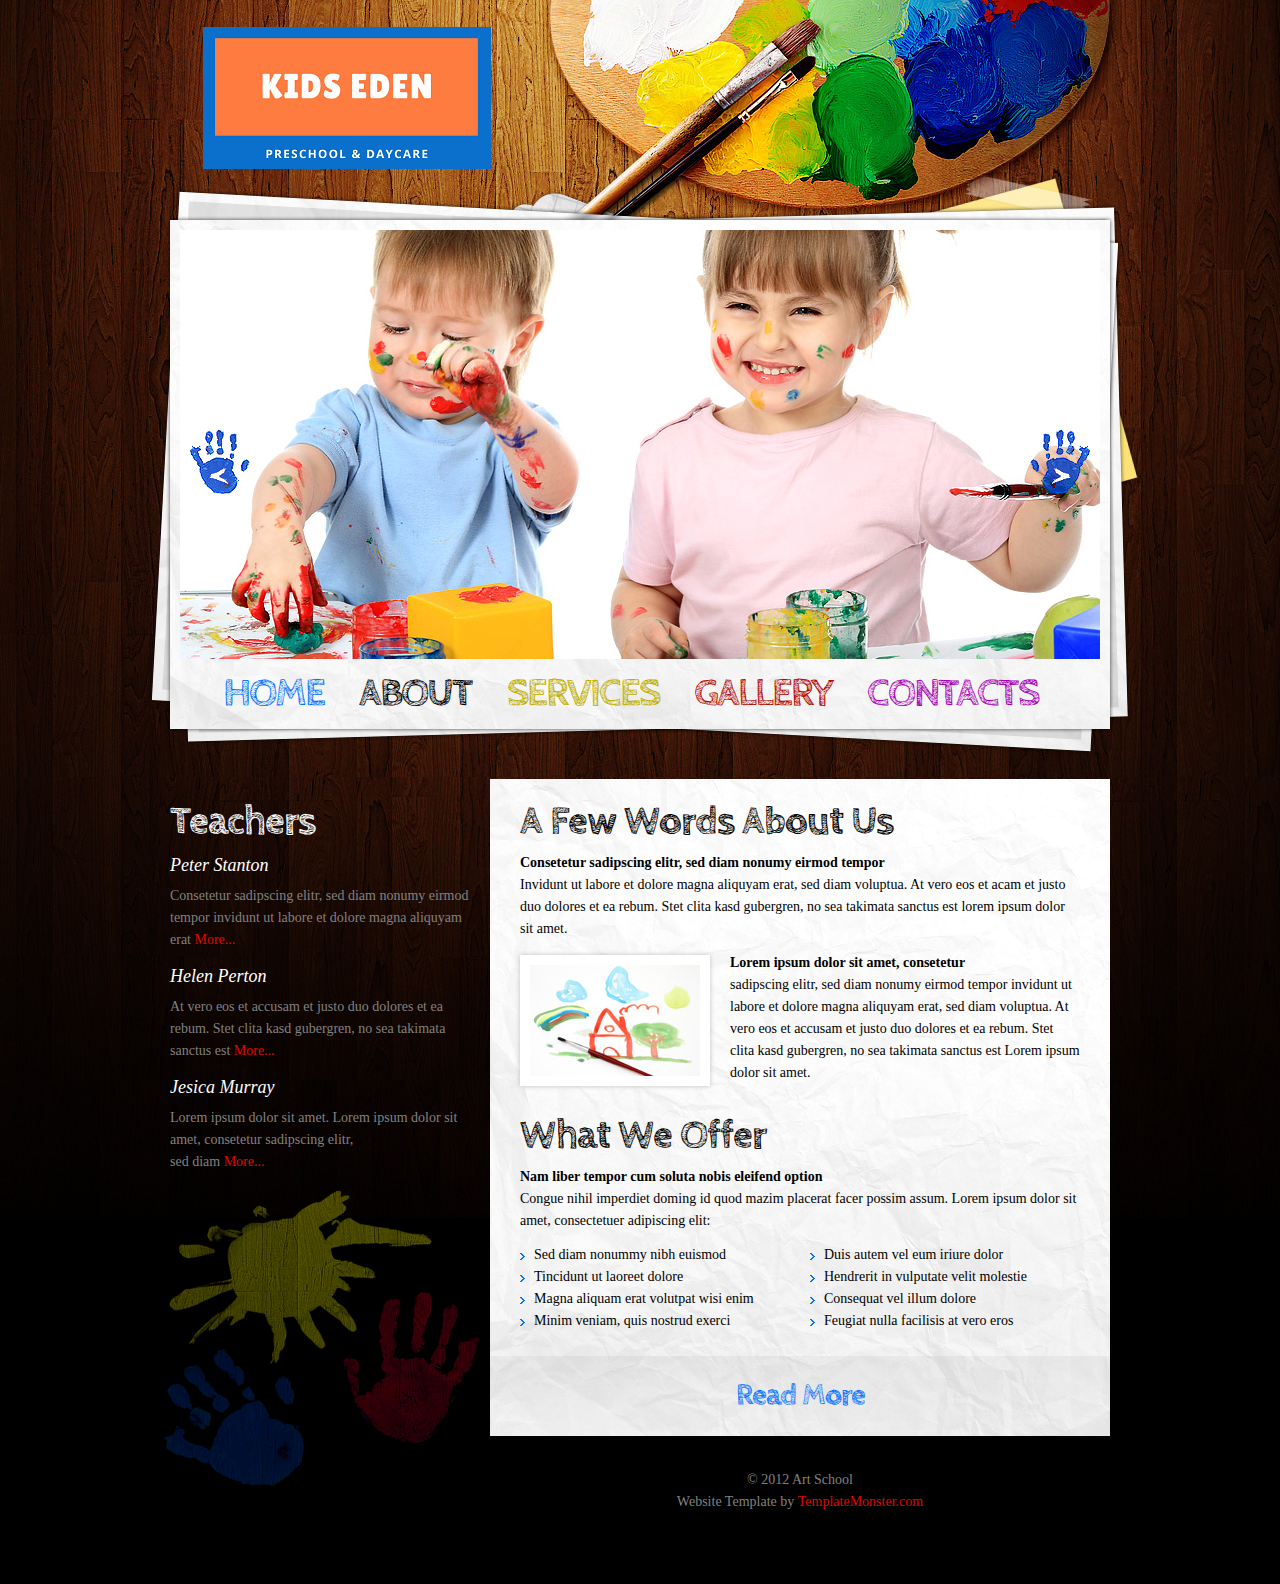
==== about.html @ f5eea7d7 "initial commit" ====
<!DOCTYPE html>
<html lang="en">
<head>
<title>Art School | About</title>
<meta charset="utf-8">
<link rel="stylesheet" type="text/css" media="screen" href="css/reset.css">
<link rel="stylesheet" type="text/css" media="screen" href="css/style.css">
<link rel="stylesheet" type="text/css" media="screen" href="css/grid_12.css">
<link rel="stylesheet" type="text/css" media="screen" href="css/slider.css">
<link href='http://fonts.googleapis.com/css?family=Cabin+Sketch:400,700' rel='stylesheet' type='text/css'>
<script src="js/jquery-1.7.min.js"></script>
<script src="js/jquery.easing.1.3.js"></script>
<script src="js/tms-0.4.1.js"></script>
<script>
$(document)
    .ready(function () {
    $('.slider')
        ._TMS({
        show: 0,
        pauseOnHover: true,
        prevBu: '.prev',
        nextBu: '.next',
        playBu: false,
        duration: 800,
        preset: 'fade',
        pagination: true,
        pagNums: false,
        slideshow: 7000,
        numStatus: false,
        banners: false,
        waitBannerAnimation: false,
        progressBar: false
    })
});
</script>
<!--[if lt IE 9]>
<script src="js/html5.js"></script>
<link rel="stylesheet" type="text/css" media="screen" href="css/ie.css">
<![endif]-->
</head>
<body>
<div class="main">
  <!--==============================header=================================-->
  <header>
    <h1><a href="index.html"><img src="images/logo.png" alt=""></a></h1>
    <nav>
      <div id="slide">
        <div class="slider">
          <ul class="items">
            <li><img src="images/slider-1.jpg" alt=""></li>
            <li><img src="images/slider-2.jpg" alt=""></li>
            <li><img src="images/slider-3.jpg" alt=""></li>
          </ul>
        </div>
        <a href="#" class="prev"></a><a href="#" class="next"></a> </div>
      <ul class="menu">
        <li><a href="index.html" class="clr-1">Home</a></li>
        <li class="current"><a href="about.html" class="clr-2">About</a></li>
        <li><a href="services.html" class="clr-3">services</a></li>
        <li><a href="gallery.html" class="clr-4">Gallery</a></li>
        <li><a href="contacts.html" class="clr-5">Contacts</a></li>
      </ul>
    </nav>
  </header>
  <!--==============================content================================-->
  <section id="content">
    <div class="container_12">
      <div class="grid_4 bot-1">
        <h2 class="top-6 p2">Teachers</h2>
        <p class="text-1 p3">Peter Stanton</p>
        <p>Consetetur sadipscing elitr, sed diam nonumy eirmod tempor invidunt ut labore et dolore magna aliquyam erat <a href="#" class="link">More...</a></p>
        <p class="text-1 top-2 p3">Helen Perton</p>
        <p>At vero eos et accusam et justo duo dolores et ea rebum. Stet clita kasd gubergren, no sea takimata sanctus est <a href="#" class="link">More...</a></p>
        <p class="text-1 top-2 p3">Jesica Murray</p>
        <p>Lorem ipsum dolor sit amet. Lorem ipsum dolor sit amet, consetetur sadipscing elitr, <br>
          sed diam <a href="#" class="link">More...</a></p>
      </div>
      <div class="grid_8">
        <div class="block-1 top-5">
          <div class="block-1-shadow">
            <h2 class="clr-6 p6">A Few Words About Us</h2>
            <p class="clr-6"><strong>Consetetur sadipscing elitr, sed diam nonumy eirmod tempor </strong></p>
            <p class="clr-6">Invidunt ut labore et dolore magna aliquyam erat, sed diam voluptua. At vero eos et acam et justo duo dolores et ea rebum. Stet clita kasd gubergren, no sea takimata sanctus est lorem ipsum dolor sit amet.</p>
            <div class="pad-3"> <img src="images/page2-img1.jpg" alt="" class="img-border img-indent">
              <div class="extra-wrap clr-6">
                <p><strong>Lorem ipsum dolor sit amet, consetetur</strong></p>
                <p>sadipscing elitr, sed diam nonumy eirmod tempor invidunt ut labore et dolore magna aliquyam erat, sed diam voluptua. At vero eos et accusam et justo duo dolores et ea rebum. Stet clita kasd gubergren, no sea takimata sanctus est Lorem ipsum dolor sit amet.</p>
              </div>
            </div>
            <h2 class="clr-6 p6">What We Offer</h2>
            <p class="clr-6"><strong>Nam liber tempor cum soluta nobis eleifend option</strong></p>
            <p class="clr-6">Congue nihil imperdiet doming id quod mazim placerat facer possim assum. Lorem ipsum dolor sit amet, consectetuer adipiscing elit:</p>
            <div class="lists">
              <ul class="list-2">
                <li><a href="#">Sed diam nonummy nibh euismod</a></li>
                <li><a href="#">Tincidunt ut laoreet dolore</a></li>
                <li><a href="#">Magna aliquam erat volutpat wisi enim</a></li>
                <li><a href="#">Minim veniam, quis nostrud exerci</a></li>
              </ul>
              <ul class="list-2 last">
                <li><a href="#">Duis autem vel eum iriure dolor</a></li>
                <li><a href="#">Hendrerit in vulputate velit molestie</a></li>
                <li><a href="#">Consequat vel illum dolore</a></li>
                <li><a href="#">Feugiat nulla facilisis at vero eros</a></li>
              </ul>
            </div>
            <div class="pad-2"> <a href="#" class="link-2">Read More</a> </div>
          </div>
        </div>
        <!--==============================footer=================================-->
        <footer>
          <p>© 2012 Art School</p>
          <p>Website Template by <a target="_blank" href="http://www.templatemonster.com/" class="link">TemplateMonster.com</a></p>
        </footer>
      </div>
      <div class="clear"></div>
    </div>
  </section>
</div>
</body>
</html>
---- css/style.css ----
/* Global properties ======================================================== */
html, body {
	width:100%;
	padding:0;
	margin:0;
}
body {
	font: 14px/22px Georgia, "Times New Roman", Times, serif;
	color:#838180;
	min-width:1000px;
	background: #000000;
}
.ic {
	border:0;
	float:right;
	background:#fff;
	color:#f00;
	width:50%;
	line-height:10px;
	font-size:10px;
	margin:0 10000% 0 0;
	overflow:hidden;
	padding:0
}
.main {
	width:100%;
	background:url(../images/bg.jpg) center 0 no-repeat;
}
/***********************************************************************/
a {
	text-decoration:none;
	cursor:pointer;
	text-decoration:none;
}
a:hover {
	text-decoration:none;
}
.link {
	color:#dd0a00;
}
.link:hover {
	text-decoration:underline;
}
.link-1 {
	font-size:30px;
	line-height:36px;
	color:#dd0a00;
	font-weight:bold;
	font-family: 'Cabin Sketch', cursive;
	letter-spacing:-1px;
	display:inline-block;
}
.link-1:hover {
	color:#fff;
}
.link-2 {
	font-size:30px;
	line-height:36px;
	color:#0072ff;
	font-weight:bold;
	font-family: 'Cabin Sketch', cursive;
	letter-spacing:-1px;
	display:inline-block;
}
.link-2:hover {
	color:#b30800;
}
.clr-1 {
	color:#0072ff;
}
.clr-2 {
	color:#00ae35;
}
.clr-3 {
	color:#bfaf00;
}
.clr-4 {
	color:#b30800;
}
.clr-5 {
	color:#a400b3;
}
.clr-6 {
	color:#000;
}
.clr-7 {
	color:#fff;
}
.text-1 {
	font-size:18px;
	line-height:25px;
	color:#fff;
	font-style:italic;
}
.text-2 {
	font-size:16px;
	line-height:25px;
	color:#000;
	font-style:italic;
}
h2 {
	font-size:40px;
	line-height:50px;
	color:#fff;
	font-weight:bold;
	font-family: 'Cabin Sketch', cursive;
	letter-spacing:-1px;
}
ul {
	margin:0;
	padding:0;
	list-style-image:none;
}
ul.list-1 li {
	padding:0px 0 0px 14px;
	line-height:22px;
	background:url(../images/marker-1.gif) 0 9px no-repeat;
}
ul.list-1 li a {
	font-size:14px;
	color:#838180;
	line-height:22px;
}
ul.list-1 li a:hover {
	color:#dd0a00;
}
ul.list-2 li {
	padding:0px 0 0px 14px;
	line-height:22px;
	background:url(../images/marker-2.gif) 0 9px no-repeat;
}
ul.list-2 li a {
	font-size:14px;
	color:#000;
	line-height:22px;
}
ul.list-2 li a:hover {
	color:#0072ff;
}
/******************************************************************/
.clear {
	clear:both;
	line-height:0;
	font-size:0;
	width:100%;
}
.wrapper {
	width:100%;
	overflow:hidden;
	position:relative
}
.wrap {
	overflow:hidden;
	position:relative
}
.extra-wrap {
	overflow:hidden;
}
.fleft {
	float:left;
}
.fright {
	float:right;
}
.img-indent {
	float:left;
	margin:3px 20px 0px 0;
}
.last {
	margin-right:0px !important;
}
.top-1 {
	margin-top:44px;
}
.top-2 {
	margin-top:13px;
}
.top-3 {
	margin-top:12px;
}
.top-4 {
	margin-top:30px;
}
.top-5 {
	margin-top:22px;
}
.top-6 {
	margin-top:40px;
}
.left-1 {
	margin-left:13px;
}
.bot-0 {
	padding-bottom:0 !important;
	margin-bottom:0 !important;
}
.bot-1 {
	padding-bottom:411px;
}
.bot-2 {
	margin-bottom:0px;
}
.pad-0 {
	padding:0px 0px 0px 0px;
}
.pad-1 {
	padding:10px 0px 44px 30px;
}
.pad-2 {
	padding:22px 0 22px 0;
	margin-top:24px;
	text-align:center;
	overflow:hidden;
}
.pad-3 {
	padding:12px 0px 27px 0px;
}
.p1 {
	padding-bottom:22px;
}
.p2 {
	padding-bottom:6px;
}
.p3 {
	padding-bottom:7px;
}
.p4 {
	padding-bottom:13px;
}
.p5 {
	padding-bottom:19px;
}
.p6 {
	padding-bottom:5px;
}
.p7 {
	padding-bottom:12px;
}
/*********************************header*************************************/
header {
	width:1000px;
	margin:0 auto;
	z-index:101;
	background:url(../images/header.jpg) right 0 no-repeat;
}
h1 {
	margin:27px 0 0 63px;
	display:inline-block;
	z-index:100;
}
nav {
	z-index:100;
	background:url(../images/slider-bg.png) 0 0 no-repeat;
	margin:17px 0px 0 0px;
	height:571px;
	overflow:hidden;
	padding:0px;
}
ul.menu {
	margin:10px 0px 0 83px;
	display:inline-block;
}
ul.menu li {
	float:left;
	line-height:50px;
	margin:0px 35px 0px 0px;
}
ul.menu li a {
	font-size:40px;
	line-height:50px;
	font-family: 'Cabin Sketch', cursive;
	text-transform:uppercase;
	font-weight:bold;
	letter-spacing:-2px;
	display:block;
}
ul.menu li:hover a, ul.menu li.current a {
	color:#000;
}
/*********************************content*************************************/
#content {
	width:1000px;
	margin:0 auto;
	background:url(../images/content-img.png) 1px bottom no-repeat;
}
.art {
	background:url(../images/art.png) 0 0 no-repeat;
	width:320px;
	height:159px;
	margin:0 0 0 -30px;
}
.block-1 {
	background: url(../images/block-1.gif) 0 bottom repeat-x #fff;
}
.block-1-shadow {
	background:url(../images/block-1-shadow.png) 0 0 repeat-y;
	padding:18px 30px 0 30px;
}
.img-border {
	border:#fff 10px solid;
	box-shadow: 0 0 5px #c1c1c1;
	display:inline-block;
}
.box-1 {
	float:left;
	margin-right:20px;
}
.box-1 p.text-2 {
	margin:7px 0 0px 11px;
}
.lists {
	overflow:hidden;
	margin-top:12px;
}
.lists ul {
	float:left;
	width:270px;
	margin-right:20px;
}
.table {
	width:560px;
	color:#000;
	margin-bottom:6px;
}
.table tr {
	border-top:#d6d6d6 1px solid;
}
.table tr th {
	width:145px;
	text-align:left;
	font-weight:bold;
	padding-bottom:13px;
}
.table tr th.last {
	width:125px;
}
.table tr:first-child {
	border-top:none;
}
.table tr td {
	padding:8px 0 13px 0;
}
.table tr td span {
	display:block;
}
.box-2 {
	float:left;
	width:270px;
	margin-right:20px;
	color:#000;
}
/****************************footer************************/
footer {
	width:100%;
	position:relative;
	overflow:hidden;
	text-align:center;
	padding:33px 0 30px 0;
}
/**********************form**********************/
.map {
	width:250px;
	height:164px;
	border:#fff 10px solid;
	background:#fff;
	margin-top:8px;
}
.map iframe {
	width:250px;
	height:164px;
}
dl {
	margin:18px 0px 0 0px;
}
dl dt {
}
dl dd span {
	color:#fff;
}
dl dd {
}
dl dd a {
}
dl dd a:hover {
}
#form {
	margin: 7px 0 0px 0px;
	width:560px;
}
#form input {
	border:#e0e0e1 1px solid;
	background:#fff;
	font-size:14px;
	font-family: Georgia, "Times New Roman", Times, serif;
	color:#000;
	padding:3px 10px 5px 10px;
	outline: medium none;
	width: 247px;
	height:17px;
	float:left;
	box-shadow: 0 0 3px #c1c1c1;
}
#form textarea {
	border:#e0e0e1 1px solid;
	background:#fff;
	font-size:14px;
	font-family: Georgia, "Times New Roman", Times, serif;
	color:#000;
	height: 370px;
	outline: medium none;
	overflow: auto;
	padding: 3px 0px 0px 10px;
	width: 465px;
	resize:none;
	margin:0px 0 0 0;
	float:left;
	box-shadow: 0 0 3px #c1c1c1;
}
#form label {
	position:relative;
	display: block;
	min-height:35px;
}
.btns {
	text-align:center;
	margin-left:82px;
	overflow:hidden;
}
.btns a {
	display:inline-block;
	margin:0 15px 0 15px;
}
#form label strong {
	float:left;
	display:inline-block;
	padding-top:3px;
	width:82px;
	color:#000;
	line-height:20px;
}
.mybanner {
	color::#a400b3;
	text-align:center;
}
---- css/grid_12.css ----
.container_12 {
	margin-left:auto;
	margin-right:auto;
	width:960px
}
.grid_1, .grid_2, .grid_3, .grid_4, .grid_5, .grid_6, .grid_7, .grid_8, .grid_9, .grid_10, .grid_11, .grid_12 {
	display:inline;
	float:left;
	position:relative;
	margin:0 10px
}
.alpha {
	margin-left:0
}
.omega {
	margin-right:0
}
.container_12 .grid_1 {
	width:60px
}
.container_12 .grid_2 {
	width:140px
}
.container_12 .grid_3 {
	width:220px
}
.container_12 .grid_4 {
	width:300px
}
.container_12 .grid_5 {
	width:380px
}
.container_12 .grid_6 {
	width:460px
}
.container_12 .grid_7 {
	width:540px
}
.container_12 .grid_8 {
	width:620px
}
.container_12 .grid_9 {
	width:700px
}
.container_12 .grid_10 {
	width:780px
}
.container_12 .grid_11 {
	width:860px
}
.container_12 .grid_12 {
	width:940px
}
.container_12 .prefix_1 {
	padding-left:80px
}
.container_12 .prefix_2 {
	padding-left:160px
}
.container_12 .prefix_3 {
	padding-left:240px
}
.container_12 .prefix_4 {
	padding-left:320px
}
.container_12 .prefix_5 {
	padding-left:400px
}
.container_12 .prefix_6 {
	padding-left:480px
}
.container_12 .prefix_7 {
	padding-left:560px
}
.container_12 .prefix_8 {
	padding-left:640px
}
.container_12 .prefix_9 {
	padding-left:720px
}
.container_12 .prefix_10 {
	padding-left:800px
}
.container_12 .prefix_11 {
	padding-left:880px
}
.container_12 .suffix_1 {
	padding-right:80px
}
.container_12 .suffix_2 {
	padding-right:160px
}
.container_12 .suffix_3 {
	padding-right:240px
}
.container_12 .suffix_4 {
	padding-right:320px
}
.container_12 .suffix_5 {
	padding-right:400px
}
.container_12 .suffix_6 {
	padding-right:480px
}
.container_12 .suffix_7 {
	padding-right:560px
}
.container_12 .suffix_8 {
	padding-right:640px
}
.container_12 .suffix_9 {
	padding-right:720px
}
.container_12 .suffix_10 {
	padding-right:800px
}
.container_12 .suffix_11 {
	padding-right:880px
}
.container_12 .push_1 {
	left:80px
}
.container_12 .push_2 {
	left:160px
}
.container_12 .push_3 {
	left:240px
}
.container_12 .push_4 {
	left:320px
}
.container_12 .push_5 {
	left:400px
}
.container_12 .push_6 {
	left:480px
}
.container_12 .push_7 {
	left:560px
}
.container_12 .push_8 {
	left:640px
}
.container_12 .push_9 {
	left:720px
}
.container_12 .push_10 {
	left:800px
}
.container_12 .push_11 {
	left:880px
}
.container_12 .pull_1 {
	left:-80px
}
.container_12 .pull_2 {
	left:-160px
}
.container_12 .pull_3 {
	left:-240px
}
.container_12 .pull_4 {
	left:-320px
}
.container_12 .pull_5 {
	left:-400px
}
.container_12 .pull_6 {
	left:-480px
}
.container_12 .pull_7 {
	left:-560px
}
.container_12 .pull_8 {
	left:-640px
}
.container_12 .pull_9 {
	left:-720px
}
.container_12 .pull_10 {
	left:-800px
}
.container_12 .pull_11 {
	left:-880px
}
.clear {
	clear:both;
	display:block;
	overflow:hidden;
	visibility:hidden;
	width:0;
	height:0
}
.clearfix:after {
	clear:both;
	content:' ';
	display:block;
	font-size:0;
	line-height:0;
	visibility:hidden;
	width:0;
	height:0
}
.clearfix {
	display:inline-block
}
* html .clearfix {
	height:1%
}
.clearfix {
	display:block
}
---- css/slider.css ----
/*--------- slider ---------*/
#slide {
	position:relative;
	overflow:hidden;
	width:920px;
	padding:44px 40px 0 40px;
	z-index:2;
}
.slider {
	width:920px;
	height:429px;
	margin:0 auto;
	position:relative;
	z-index:2;
}
.items {
	display:none;
}
.pagination {
	display:none;
}
.prev {
	position:absolute;
	top:242px;
	left:49px;
	display:block;
	width:61px;
	height:70px;
	background:url(../images/prev.png) 0 0 no-repeat;
	z-index:99;
}
.prev:hover {
	background-position:0 bottom;
}
.next {
	position:absolute;
	top:242px;
	right:49px;
	display:block;
	width:61px;
	height:70px;
	background:url(../images/next.png) 0 bottom no-repeat;
	z-index:99;
}
.next:hover {
	background-position:0 0;
}
.banner {
	display:none;
}
---- css/ie.css ----
*+html {
	overflow:auto;
}
.img-border, #form input, #form textarea {
	behavior:url("../js/PIE.htc");
	position:relative;
}
ul.menu li a {
	letter-spacing:-3px;
}
.link-1, .link-2, h2 {
	letter-spacing:-2px;
}
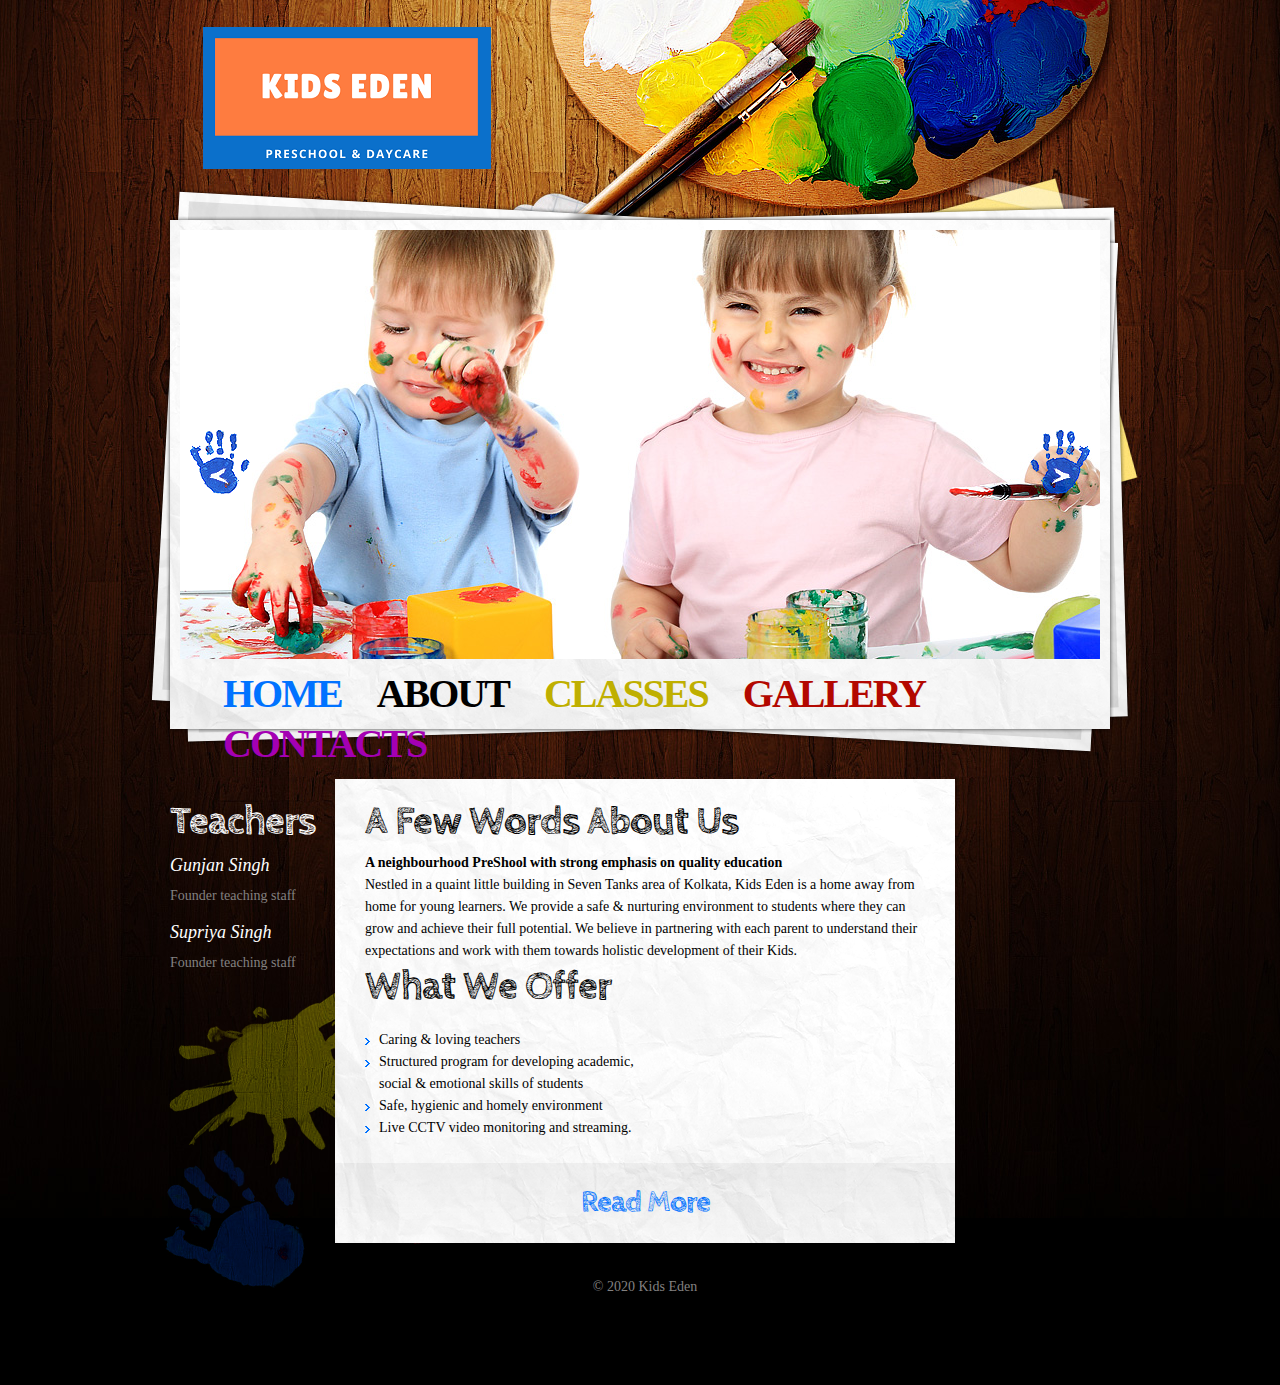
==== commit 65200719: "changes done on 02 jan 2020" ====
--- a/about.html
+++ b/about.html
@@ -1,7 +1,7 @@
 <!DOCTYPE html>
 <html lang="en">
 <head>
-<title>Art School | About</title>
+<title>Kids Eden | About</title>
 <meta charset="utf-8">
 <link rel="stylesheet" type="text/css" media="screen" href="css/reset.css">
 <link rel="stylesheet" type="text/css" media="screen" href="css/style.css">
@@ -56,7 +56,7 @@
       <ul class="menu">
         <li><a href="index.html" class="clr-1">Home</a></li>
         <li class="current"><a href="about.html" class="clr-2">About</a></li>
-        <li><a href="services.html" class="clr-3">services</a></li>
+        <li><a href="services.html" class="clr-3">Classes</a></li>
         <li><a href="gallery.html" class="clr-4">Gallery</a></li>
         <li><a href="contacts.html" class="clr-5">Contacts</a></li>
       </ul>
@@ -67,50 +67,54 @@
     <div class="container_12">
       <div class="grid_4 bot-1">
         <h2 class="top-6 p2">Teachers</h2>
-        <p class="text-1 p3">Peter Stanton</p>
-        <p>Consetetur sadipscing elitr, sed diam nonumy eirmod tempor invidunt ut labore et dolore magna aliquyam erat <a href="#" class="link">More...</a></p>
-        <p class="text-1 top-2 p3">Helen Perton</p>
-        <p>At vero eos et accusam et justo duo dolores et ea rebum. Stet clita kasd gubergren, no sea takimata sanctus est <a href="#" class="link">More...</a></p>
-        <p class="text-1 top-2 p3">Jesica Murray</p>
+        <p class="text-1 p3">Gunjan Singh</p>
+        <p>Founder teaching staff</p>
+        <p class="text-1 top-2 p3">Supriya Singh</p>
+        <p>Founder teaching staff</p>
+        <!--<p class="text-1 top-2 p3">Jesica Murray</p>
         <p>Lorem ipsum dolor sit amet. Lorem ipsum dolor sit amet, consetetur sadipscing elitr, <br>
           sed diam <a href="#" class="link">More...</a></p>
+        -->
       </div>
       <div class="grid_8">
         <div class="block-1 top-5">
           <div class="block-1-shadow">
             <h2 class="clr-6 p6">A Few Words About Us</h2>
-            <p class="clr-6"><strong>Consetetur sadipscing elitr, sed diam nonumy eirmod tempor </strong></p>
-            <p class="clr-6">Invidunt ut labore et dolore magna aliquyam erat, sed diam voluptua. At vero eos et acam et justo duo dolores et ea rebum. Stet clita kasd gubergren, no sea takimata sanctus est lorem ipsum dolor sit amet.</p>
-            <div class="pad-3"> <img src="images/page2-img1.jpg" alt="" class="img-border img-indent">
+            <p class="clr-6"><strong>A neighbourhood PreShool with strong emphasis on quality education</strong></p>
+            <p class="clr-6">Nestled in a quaint little building in Seven Tanks area of Kolkata, Kids Eden is a home away from home for young learners. We provide a safe & nurturing environment to students where they can grow and achieve their full potential. We believe in partnering with each parent to understand their expectations and work with them towards holistic development of their Kids. </p>
+            <!--<div class="pad-3"> <img src="images/page2-img1.jpg" alt="" class="img-border img-indent">
               <div class="extra-wrap clr-6">
                 <p><strong>Lorem ipsum dolor sit amet, consetetur</strong></p>
                 <p>sadipscing elitr, sed diam nonumy eirmod tempor invidunt ut labore et dolore magna aliquyam erat, sed diam voluptua. At vero eos et accusam et justo duo dolores et ea rebum. Stet clita kasd gubergren, no sea takimata sanctus est Lorem ipsum dolor sit amet.</p>
               </div>
             </div>
+          -->
             <h2 class="clr-6 p6">What We Offer</h2>
-            <p class="clr-6"><strong>Nam liber tempor cum soluta nobis eleifend option</strong></p>
+            <!--<p class="clr-6"><strong>Nam liber tempor cum soluta nobis eleifend option</strong></p>
             <p class="clr-6">Congue nihil imperdiet doming id quod mazim placerat facer possim assum. Lorem ipsum dolor sit amet, consectetuer adipiscing elit:</p>
+            -->
             <div class="lists">
               <ul class="list-2">
-                <li><a href="#">Sed diam nonummy nibh euismod</a></li>
-                <li><a href="#">Tincidunt ut laoreet dolore</a></li>
-                <li><a href="#">Magna aliquam erat volutpat wisi enim</a></li>
-                <li><a href="#">Minim veniam, quis nostrud exerci</a></li>
+                <li><a href="#">Caring & loving teachers</a></li>
+                <li><a href="#">Structured program for developing academic, social & emotional skills of students</a></li>
+                <li><a href="#">Safe, hygienic and homely environment</a></li>
+                <li><a href="#">Live CCTV video monitoring and streaming.</a></li>
               </ul>
+              <!--
               <ul class="list-2 last">
                 <li><a href="#">Duis autem vel eum iriure dolor</a></li>
                 <li><a href="#">Hendrerit in vulputate velit molestie</a></li>
                 <li><a href="#">Consequat vel illum dolore</a></li>
                 <li><a href="#">Feugiat nulla facilisis at vero eros</a></li>
               </ul>
+              -->
             </div>
             <div class="pad-2"> <a href="#" class="link-2">Read More</a> </div>
           </div>
         </div>
         <!--==============================footer=================================-->
         <footer>
-          <p>© 2012 Art School</p>
-          <p>Website Template by <a target="_blank" href="http://www.templatemonster.com/" class="link">TemplateMonster.com</a></p>
+          <p>© 2020 Kids Eden</p>
         </footer>
       </div>
       <div class="clear"></div>
--- a/css/style.css
+++ b/css/style.css
@@ -268,7 +268,7 @@
 ul.menu li a {
 	font-size:40px;
 	line-height:50px;
-	font-family: 'Cabin Sketch', cursive;
+	font-family: fantasy;
 	text-transform:uppercase;
 	font-weight:bold;
 	letter-spacing:-2px;
@@ -359,15 +359,15 @@
 }
 /**********************form**********************/
 .map {
-	width:250px;
-	height:164px;
+	widows: 650px;;
+	height:400px;
 	border:#fff 10px solid;
 	background:#fff;
 	margin-top:8px;
 }
 .map iframe {
-	width:250px;
-	height:164px;
+	width:650px;
+	height:400px;
 }
 dl {
 	margin:18px 0px 0 0px;
--- a/css/grid_12.css
+++ b/css/grid_12.css
@@ -25,7 +25,7 @@
 	width:220px
 }
 .container_12 .grid_4 {
-	width:300px
+	widows: 300px;
 }
 .container_12 .grid_5 {
 	width:380px
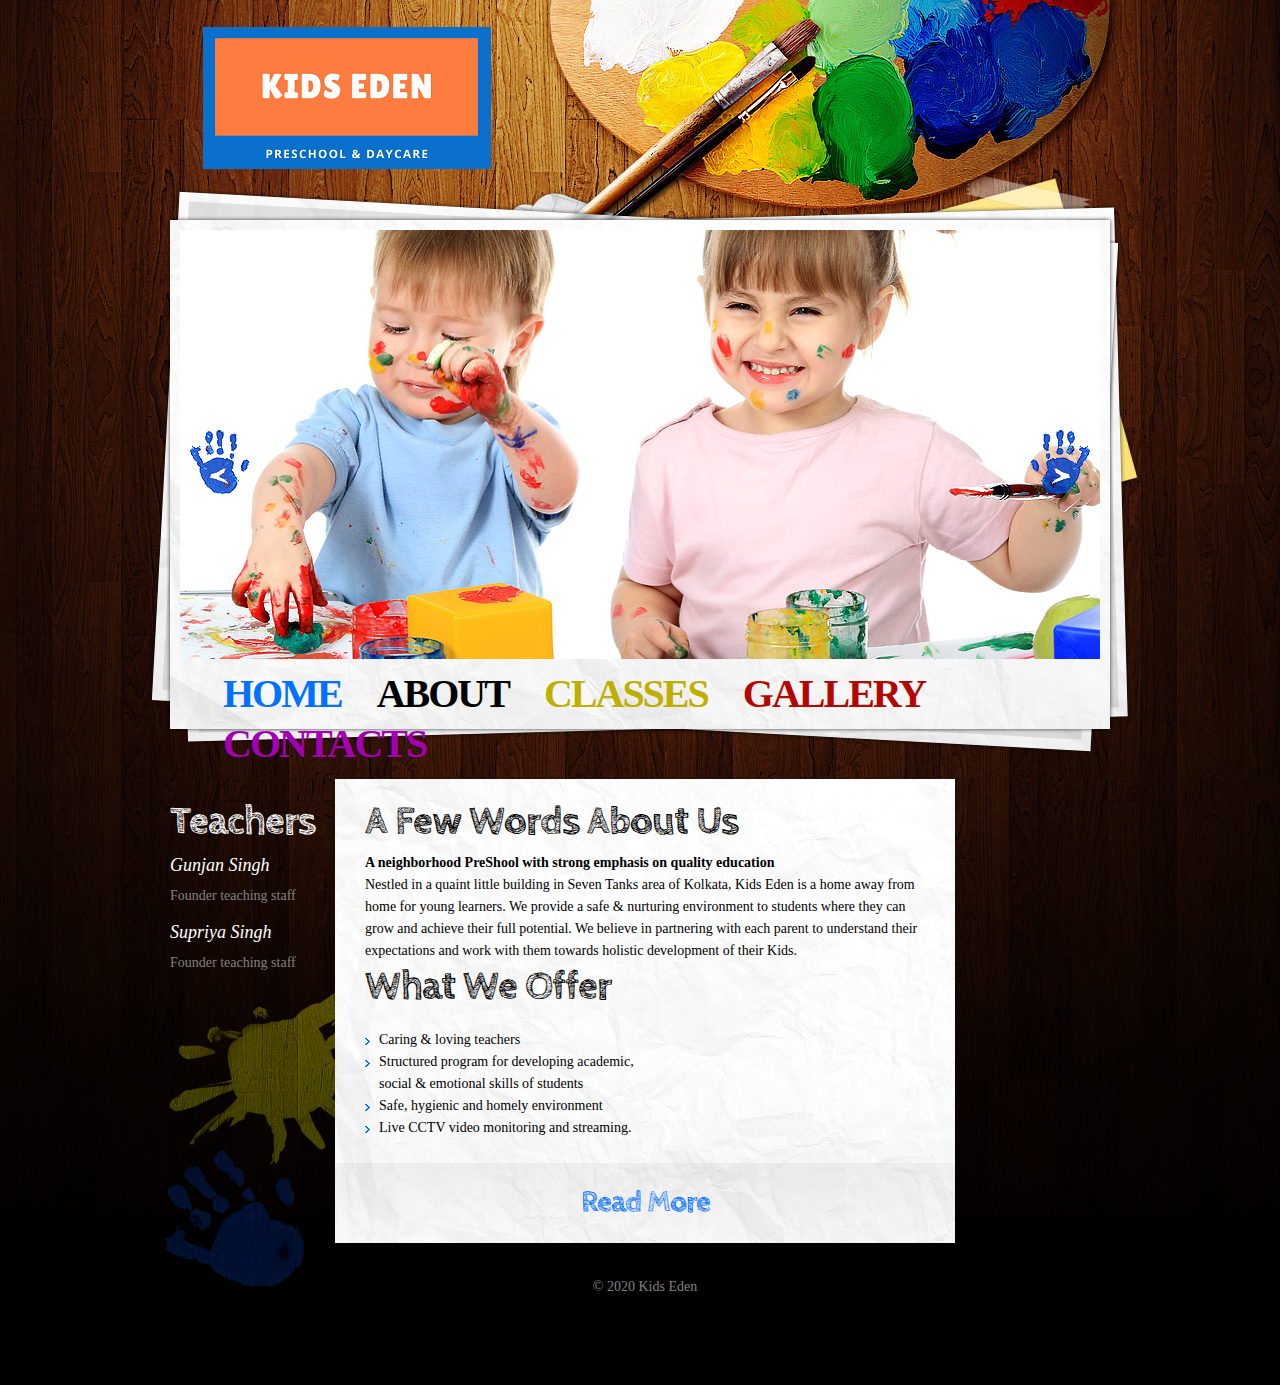
==== commit d53025f1: "updated about page" ====
--- a/about.html
+++ b/about.html
@@ -80,7 +80,7 @@
         <div class="block-1 top-5">
           <div class="block-1-shadow">
             <h2 class="clr-6 p6">A Few Words About Us</h2>
-            <p class="clr-6"><strong>A neighbourhood PreShool with strong emphasis on quality education</strong></p>
+            <p class="clr-6"><strong>A neighborhood PreShool with strong emphasis on quality education</strong></p>
             <p class="clr-6">Nestled in a quaint little building in Seven Tanks area of Kolkata, Kids Eden is a home away from home for young learners. We provide a safe & nurturing environment to students where they can grow and achieve their full potential. We believe in partnering with each parent to understand their expectations and work with them towards holistic development of their Kids. </p>
             <!--<div class="pad-3"> <img src="images/page2-img1.jpg" alt="" class="img-border img-indent">
               <div class="extra-wrap clr-6">
